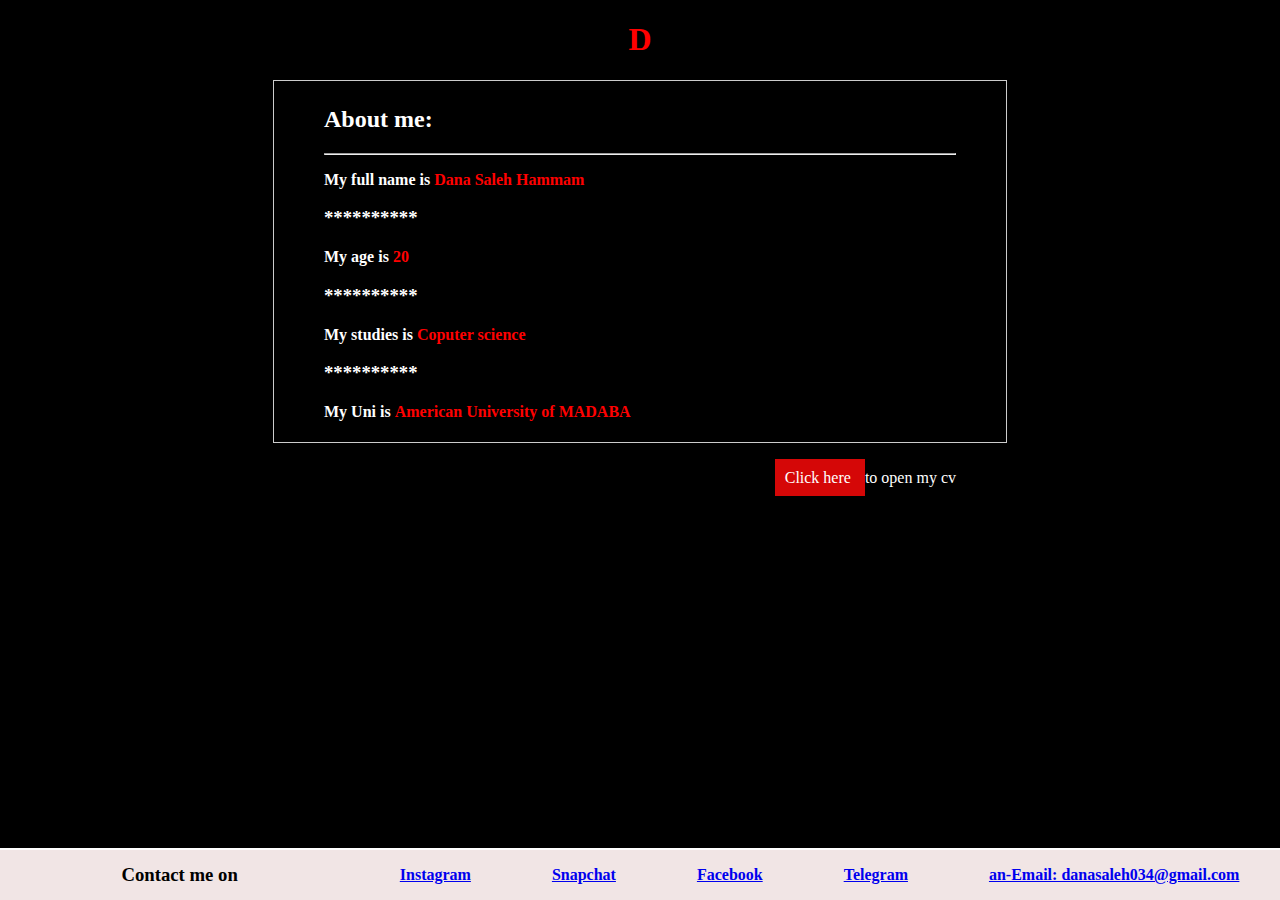
==== index.html @ 2450039f "h" ====
<!DOCTYPE html>
<html lang="en">
<head>
    <meta charset="UTF-8">
    <meta name="viewport" content="width=device-width, initial-scale=1.0">
    <title>Dana's web</title>
    <link rel="stylesheet" href="style.css">

</head>
<body>
    <h1 id="title"></h1>
    
    <div class="container">
        <div class="box">
            <h2>About me: </h2>
            <hr>
            <p class="A" >My full name is <span class="B">Dana Saleh Hammam</span> </p>
            <h3>**********</h3>
            <p class="A">My age is<span class="B" > 20</span></p> </p> 
            <h3>**********</h3>
            <p class="A">My studies is <span class="B" > Coputer science</span></p>
            <h3>**********</h3>
            <p class="A">My Uni is <span class="B"> American University of MADABA</span> </p>
            <p id="bot">  
                <a href="dana.html" class="button">Click here </a>
           <span class="C" >to open my cv</span>
               </p>

               <footer> 
                <p><h3>Contact me on</h3></p>
                <p><a href="https://www.instagram.com/?next=%2F">Instagram</a></p>
                <p><a href="https://accounts.snapchat.com/accounts/v2/login">Snapchat</a></p>
                <p><a href="http://www.facebook.com/Dana Saleh">Facebook</a></p>
                <p><a href="https://web.telegram.org/">Telegram</a></p>
                 <p><a href="mailto:email@sample.com?
                    subject=subject text">an-Email: danasaleh034@gmail.com</a></p> 
                 
               </footer> 
               
            <script text="text/javascript" src="script.js"></script>
            
        
        </div>
    </div>
    
</body>
</html>
---- style.css ----
body{
    background-color: black;
    color: white;
}
h1{
    color: red;
    text-align: center;
    font-family: Georgia, 'Times New Roman', Times, serif;
    font-weight: 1000;
}
#title{
    font-weight: bolder;
    display: flex;
    justify-content: center;
    align-items: center;
    
}
.C{
    font-weight: 800px;
}
.button {
    text-decoration: none;
    background-color: rgb(213, 7, 7);
    color: white;
    padding: 10px;
    }
.box{
    border: 1px solid #ccc;
    padding: 5px 50px 5px 50px; 
    text-align: left;
    display: block;
    margin: 0 auto;
    width: 50%;
   }

#bot {
    float: right;
    margin-top: 5%;
}
.A{
    font-family: 'Times New Roman', Times, serif;
    font-weight: bold;
    color: white;
}
.B{
    font-family: 'Times New Roman', Times, serif;
    font-weight: bolder;
    color: red;
}
footer{
    background-color: rgb(241, 229, 229);
    color: black;
    font-family: 'Times New Roman', Times, serif;
    font-weight: bolder;
    display: flex;
    justify-content: space-around;
    align-items: center;
    text-align: center;
    position: absolute;
    bottom: 0;
    width: 100%;
    height: 50px;
    left: 0;
    border-top: 2px solid white;
    
    
    
     }
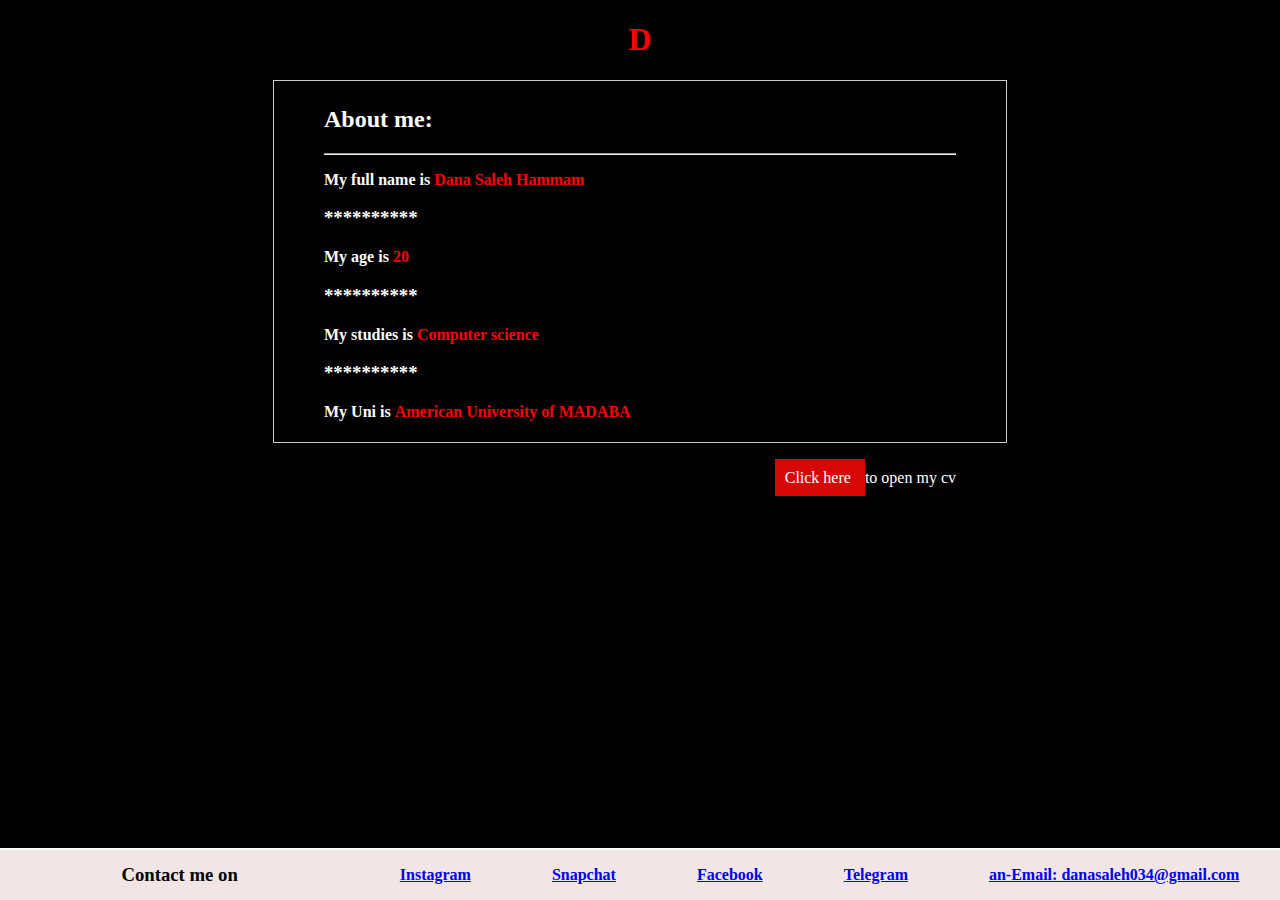
==== commit 0e11d428: "g" ====
--- a/index.html
+++ b/index.html
@@ -18,7 +18,7 @@
             <h3>**********</h3>
             <p class="A">My age is<span class="B" > 20</span></p> </p> 
             <h3>**********</h3>
-            <p class="A">My studies is <span class="B" > Coputer science</span></p>
+            <p class="A">My studies is <span class="B" > Computer science</span></p>
             <h3>**********</h3>
             <p class="A">My Uni is <span class="B"> American University of MADABA</span> </p>
             <p id="bot">  
@@ -28,10 +28,10 @@
 
                <footer> 
                 <p><h3>Contact me on</h3></p>
-                <p><a href="https://www.instagram.com/?next=%2F">Instagram</a></p>
+                <p><a href="https://www.instagram.com/?hl=en">Instagram</a></p>
                 <p><a href="https://accounts.snapchat.com/accounts/v2/login">Snapchat</a></p>
                 <p><a href="http://www.facebook.com/Dana Saleh">Facebook</a></p>
-                <p><a href="https://web.telegram.org/">Telegram</a></p>
+                <p><a href="https://web.telegram.org">Telegram</a></p>
                  <p><a href="mailto:email@sample.com?
                     subject=subject text">an-Email: danasaleh034@gmail.com</a></p> 
                  
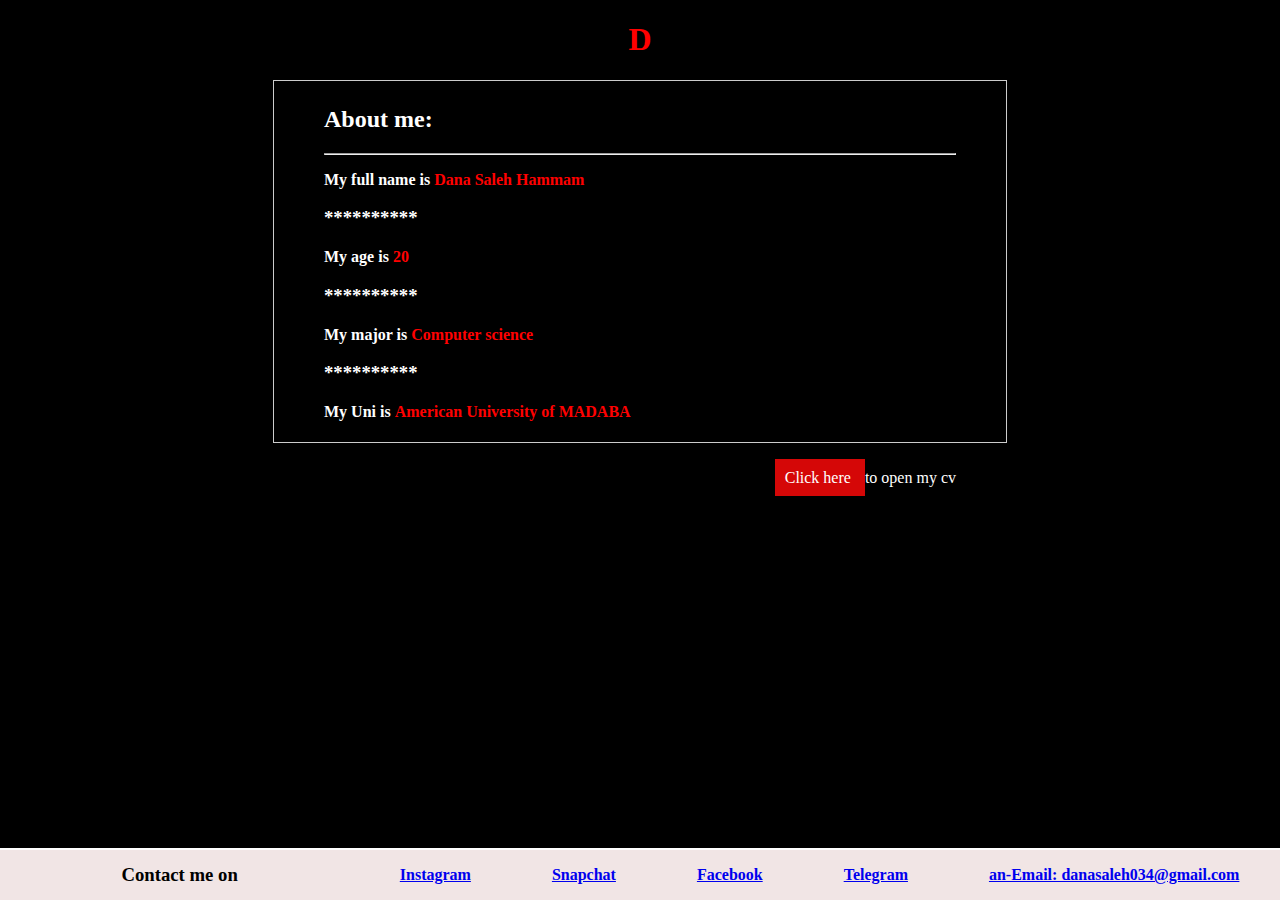
==== commit c2e4ab54: "new" ====
--- a/index.html
+++ b/index.html
@@ -18,7 +18,7 @@
             <h3>**********</h3>
             <p class="A">My age is<span class="B" > 20</span></p> </p> 
             <h3>**********</h3>
-            <p class="A">My studies is <span class="B" > Computer science</span></p>
+            <p class="A">My major is <span class="B" > Computer science</span></p>
             <h3>**********</h3>
             <p class="A">My Uni is <span class="B"> American University of MADABA</span> </p>
             <p id="bot">  
